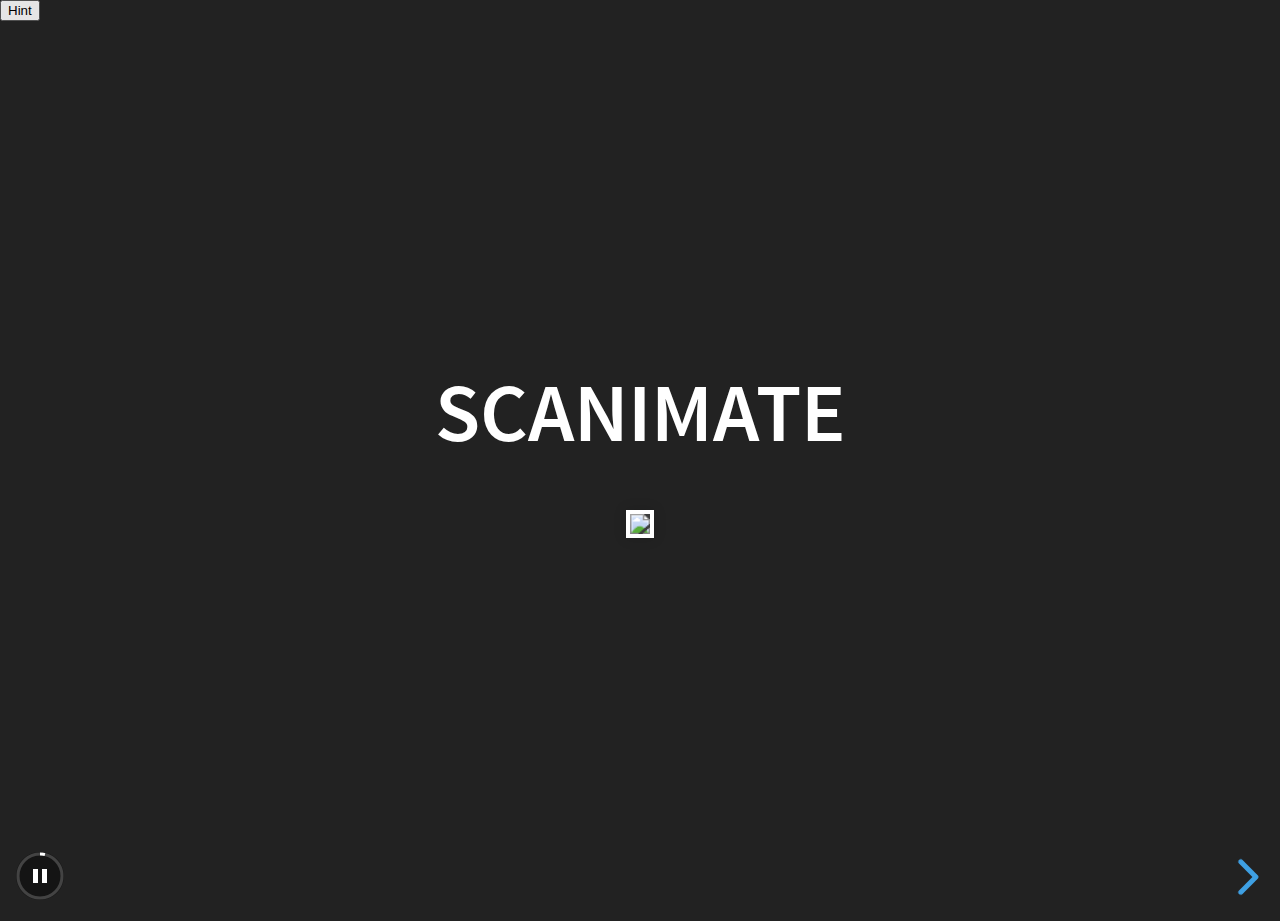
==== reveal/index.html @ d60ea655 "update again" ====
<!doctype html>
<html>
	<head>
		<meta charset="utf-8">
		<meta name="viewport" content="width=device-width, initial-scale=1.0, maximum-scale=1.0, user-scalable=no">

		<title>reveal.js</title>

		<link rel="stylesheet" href="css/reveal.css">
		<link rel="stylesheet" href="css/theme/black.css">
		<link rel="stylesheet" href="css/mystyle.css">

		<!-- Theme used for syntax highlighting of code -->
		<link rel="stylesheet" href="lib/css/zenburn.css">

		<!-- Printing and PDF exports -->
		<script>
			var link = document.createElement( 'link' );
			link.rel = 'stylesheet';
			link.type = 'text/css';
			link.href = window.location.search.match( /print-pdf/gi ) ? 'css/print/pdf.css' : 'css/print/paper.css';
			document.getElementsByTagName( 'head' )[0].appendChild( link );
		</script>
	</head>
	<body>
		<button onclick="SetText(!showText);">Hint</button>
		<div class="reveal">
			<div class="slides">

				<section>
					<h2>Scanimate</h2>
					<!--
					<h3>Brandon Rorke</h3>
					-->
					<img width="75%" src="http://www.scanimate.com/Asheville1.jpg"/>
				</section>

				<section>
					<!-- <h2>Scanimate?</h2> -->
					<ul>
						<li>An <strong>analog</strong> machine used to produce television graphics from the late 1960s to the early 1980s</li>
						<li>Could produce motion 2d and 3d graphics realtime</li>
					</ul>
					<img width="500px" src="img/scanimate_1.jpg"/>
				</section>

				<section>
					<!-- <h2>Analog V. Digital</h2> -->
					<img width="40%" src="https://www.electronicdesign.com/sites/electronicdesign.com/files/styles/article_featured_standard/public/AnalogComputer_Promo.jpg?itok=kFq5DdP9"/>
					<img width="40%" src="https://i.warosu.org/data/vr/img/0014/71/1394943296727.jpg"/>
					<img width="40%" src="https://i.pinimg.com/originals/33/be/5a/33be5a994e225a3d3ecda1280ece3d7b.jpg"/>
				</section>

				<section>
					<img src="http://www.analogmuseum.org/english/examples/spiral/digital_control.jpg"/>
				</section>

				<section>
					<!-- <h2>Origins</h2> -->
					<img width="25%" src="https://d1kvkzjpuym02z.cloudfront.net/530667a0e4b0fc98fffb0742.png?Expires=2003077207&Signature=Vq4lfnCXW1EJ5KRNPHpJ1QynKEM3QZy2FzMmLmc8DcQV7-m8ACvWinnDSF3PeMHDH6bBJyyFNEEA74dUiaPy8IVuEAzqcbWYXLVkSxp7IlZE5xpUlaLtgy~tOxD2oblnKELKZZWpfZcvAGNAQ5Ickj64Ct6NcF-L1Odqh19AMOM_&Key-Pair-Id=APKAJXYWFXCDTRLR3EFA"/>
					<img width="30%" src="https://davesieg.com/wp-content/uploads/2017/01/ScanimateHD2.jpg"/>
					<!--<h3>Lee Harrison and the ANIMAC</h3>-->
				</section>

				<section>

					<img width="400px" src="http://i.imgur.com/56qy5Uz.jpg"/>
					<img src="https://i.ytimg.com/vi/TS1WY4H4Dvk/hqdefault.jpg"/>
				</section>
				<section>
					<!-- <h2>Scanimate becomes commercialized</h2> -->
					<img src="http://www.scanimate.com/Pics/bbgow.gif"/>
					<img src="https://ohiostate.pressbooks.pub/app/uploads/sites/45/2017/04/Screen-Shot-2012-04-17-at-4.29.18-PM.png"/>
				</section>
				
				<section>
					<!-- <h2>Scanimate vs Cel Animation</h2> -->
					<img width="40%" src="https://www.thoughtco.com/thmb/Cob4qSO7QwYue8ro0xcP9YQbPvs=/768x0/filters:no_upscale():max_bytes(150000):strip_icc()/GettyImages-1642310291-566edad23df78ce161a2c600.jpg"/>
					<img width="50%" src="http://www.scanimate.com/Pics/iw3.gif"/>
				</section>

				<section>
					<!-- <h2>How it worked</h2>
					-->

					<img src="http://www.scanimate.com/Pics/CRT1.JPG"/>
				</section>
				<!--
				<section>
					<h2>Uses</h2>
				</section>
				<section>
					<h2>Specific Examples</h2>
				</section>

				-->
				<section>
					<!-- <h2>Scanimate becomes obsolete</h2>-->
					<img src="https://i.ytimg.com/vi/seznQmDp2pU/hqdefault.jpg"/>
				</section>
				<!--

				<section>
					<h2>Pros and Cons</h2>
				</section>
				-->

				<section>
					<!-- <h2>Contemporary Video Synthesizers</h2> -->
					 <img width="40%" src="https://cdn.shopify.com/s/files/1/1396/4059/products/visual-cortex-2_2048x2048.jpg?v=1490186338"/>
					 <img width="50%" src="https://i.vimeocdn.com/video/615782079.webp?mw=800&mh=450"/>
				</section>

				<section>
					<h2>The Last Scanimate</h2>
					<img src="https://scontent-lax3-1.cdninstagram.com/vp/abafd8c3855f7a7293f2d906c1d29c9b/5D1CD122/t51.2885-15/e35/c241.0.598.598/s480x480/12917894_559911124173704_598063148_n.jpg?_nc_ht=scontent-lax3-1.cdninstagram.com"/>
				</section>

			</div>
		</div>

		<script src="lib/js/head.min.js"></script>
		<script src="js/reveal.js"></script>
		<script src="js/hideText.js"></script>

		<script>
			//SetTitle(false);
			// More info about config & dependencies:
			// - https://github.com/hakimel/reveal.js#configuration
			// - https://github.com/hakimel/reveal.js#dependencies
			Reveal.initialize({
				dependencies: [
					{ src: 'plugin/markdown/marked.js' },
					{ src: 'plugin/markdown/markdown.js' },
					{ src: 'plugin/notes/notes.js', async: true },
					{ src: 'plugin/highlight/highlight.js', async: true, callback: function() { hljs.initHighlightingOnLoad(); } }
				]
			});
			Reveal.configure({
				autoSlide: 20000
			});
		</script>
	</body>
</html>
---- reveal/css/theme/black.css ----
/**
 * Black theme for reveal.js. This is the opposite of the 'white' theme.
 *
 * By Hakim El Hattab, http://hakim.se
 */
@import url(../../lib/font/source-sans-pro/source-sans-pro.css);
section.has-light-background, section.has-light-background h1, section.has-light-background h2, section.has-light-background h3, section.has-light-background h4, section.has-light-background h5, section.has-light-background h6 {
  color: #222; }

/*********************************************
 * GLOBAL STYLES
 *********************************************/
body {
  background: #222;
  background-color: #222; }

.reveal {
  font-family: "Source Sans Pro", Helvetica, sans-serif;
  font-size: 42px;
  font-weight: normal;
  color: #fff; }

::selection {
  color: #fff;
  background: #bee4fd;
  text-shadow: none; }

::-moz-selection {
  color: #fff;
  background: #bee4fd;
  text-shadow: none; }

.reveal .slides section,
.reveal .slides section > section {
  line-height: 1.3;
  font-weight: inherit; }

/*********************************************
 * HEADERS
 *********************************************/
.reveal h1,
.reveal h2,
.reveal h3,
.reveal h4,
.reveal h5,
.reveal h6 {
  margin: 0 0 20px 0;
  color: #fff;
  font-family: "Source Sans Pro", Helvetica, sans-serif;
  font-weight: 600;
  line-height: 1.2;
  letter-spacing: normal;
  text-transform: uppercase;
  text-shadow: none;
  word-wrap: break-word; }

.reveal h1 {
  font-size: 2.5em; }

.reveal h2 {
  font-size: 1.6em; }

.reveal h3 {
  font-size: 1.3em; }

.reveal h4 {
  font-size: 1em; }

.reveal h1 {
  text-shadow: none; }

/*********************************************
 * OTHER
 *********************************************/
.reveal p {
  margin: 20px 0;
  line-height: 1.3; }

/* Ensure certain elements are never larger than the slide itself */
.reveal img,
.reveal video,
.reveal iframe {
  max-width: 95%;
  max-height: 95%; }

.reveal strong,
.reveal b {
  font-weight: bold; }

.reveal em {
  font-style: italic; }

.reveal ol,
.reveal dl,
.reveal ul {
  display: inline-block;
  text-align: left;
  margin: 0 0 0 1em; }

.reveal ol {
  list-style-type: decimal; }

.reveal ul {
  list-style-type: disc; }

.reveal ul ul {
  list-style-type: square; }

.reveal ul ul ul {
  list-style-type: circle; }

.reveal ul ul,
.reveal ul ol,
.reveal ol ol,
.reveal ol ul {
  display: block;
  margin-left: 40px; }

.reveal dt {
  font-weight: bold; }

.reveal dd {
  margin-left: 40px; }

.reveal blockquote {
  display: block;
  position: relative;
  width: 70%;
  margin: 20px auto;
  padding: 5px;
  font-style: italic;
  background: rgba(255, 255, 255, 0.05);
  box-shadow: 0px 0px 2px rgba(0, 0, 0, 0.2); }

.reveal blockquote p:first-child,
.reveal blockquote p:last-child {
  display: inline-block; }

.reveal q {
  font-style: italic; }

.reveal pre {
  display: block;
  position: relative;
  width: 90%;
  margin: 20px auto;
  text-align: left;
  font-size: 0.55em;
  font-family: monospace;
  line-height: 1.2em;
  word-wrap: break-word;
  box-shadow: 0px 0px 6px rgba(0, 0, 0, 0.3); }

.reveal code {
  font-family: monospace;
  text-transform: none; }

.reveal pre code {
  display: block;
  padding: 5px;
  overflow: auto;
  max-height: 400px;
  word-wrap: normal; }

.reveal table {
  margin: auto;
  border-collapse: collapse;
  border-spacing: 0; }

.reveal table th {
  font-weight: bold; }

.reveal table th,
.reveal table td {
  text-align: left;
  padding: 0.2em 0.5em 0.2em 0.5em;
  border-bottom: 1px solid; }

.reveal table th[align="center"],
.reveal table td[align="center"] {
  text-align: center; }

.reveal table th[align="right"],
.reveal table td[align="right"] {
  text-align: right; }

.reveal table tbody tr:last-child th,
.reveal table tbody tr:last-child td {
  border-bottom: none; }

.reveal sup {
  vertical-align: super;
  font-size: smaller; }

.reveal sub {
  vertical-align: sub;
  font-size: smaller; }

.reveal small {
  display: inline-block;
  font-size: 0.6em;
  line-height: 1.2em;
  vertical-align: top; }

.reveal small * {
  vertical-align: top; }

/*********************************************
 * LINKS
 *********************************************/
.reveal a {
  color: #42affa;
  text-decoration: none;
  -webkit-transition: color .15s ease;
  -moz-transition: color .15s ease;
  transition: color .15s ease; }

.reveal a:hover {
  color: #8dcffc;
  text-shadow: none;
  border: none; }

.reveal .roll span:after {
  color: #fff;
  background: #068de9; }

/*********************************************
 * IMAGES
 *********************************************/
.reveal section img {
  margin: 15px 0px;
  background: rgba(255, 255, 255, 0.12);
  border: 4px solid #fff;
  box-shadow: 0 0 10px rgba(0, 0, 0, 0.15); }

.reveal section img.plain {
  border: 0;
  box-shadow: none; }

.reveal a img {
  -webkit-transition: all .15s linear;
  -moz-transition: all .15s linear;
  transition: all .15s linear; }

.reveal a:hover img {
  background: rgba(255, 255, 255, 0.2);
  border-color: #42affa;
  box-shadow: 0 0 20px rgba(0, 0, 0, 0.55); }

/*********************************************
 * NAVIGATION CONTROLS
 *********************************************/
.reveal .controls {
  color: #42affa; }

/*********************************************
 * PROGRESS BAR
 *********************************************/
.reveal .progress {
  background: rgba(0, 0, 0, 0.2);
  color: #42affa; }

.reveal .progress span {
  -webkit-transition: width 800ms cubic-bezier(0.26, 0.86, 0.44, 0.985);
  -moz-transition: width 800ms cubic-bezier(0.26, 0.86, 0.44, 0.985);
  transition: width 800ms cubic-bezier(0.26, 0.86, 0.44, 0.985); }

/*********************************************
 * PRINT BACKGROUND
 *********************************************/
@media print {
  .backgrounds {
    background-color: #222; } }
---- reveal/css/mystyle.css ----
strong {
	color:#FFC;
}

button {
	opacity:0;
}

button:hover {
	opacity:100;
}
---- reveal/lib/css/zenburn.css ----
/*

Zenburn style from voldmar.ru (c) Vladimir Epifanov <voldmar@voldmar.ru>
based on dark.css by Ivan Sagalaev

*/

.hljs {
  display: block;
  overflow-x: auto;
  padding: 0.5em;
  background: #3f3f3f;
  color: #dcdcdc;
}

.hljs-keyword,
.hljs-selector-tag,
.hljs-tag {
  color: #e3ceab;
}

.hljs-template-tag {
  color: #dcdcdc;
}

.hljs-number {
  color: #8cd0d3;
}

.hljs-variable,
.hljs-template-variable,
.hljs-attribute {
  color: #efdcbc;
}

.hljs-literal {
  color: #efefaf;
}

.hljs-subst {
  color: #8f8f8f;
}

.hljs-title,
.hljs-name,
.hljs-selector-id,
.hljs-selector-class,
.hljs-section,
.hljs-type {
  color: #efef8f;
}

.hljs-symbol,
.hljs-bullet,
.hljs-link {
  color: #dca3a3;
}

.hljs-deletion,
.hljs-string,
.hljs-built_in,
.hljs-builtin-name {
  color: #cc9393;
}

.hljs-addition,
.hljs-comment,
.hljs-quote,
.hljs-meta {
  color: #7f9f7f;
}


.hljs-emphasis {
  font-style: italic;
}

.hljs-strong {
  font-weight: bold;
}
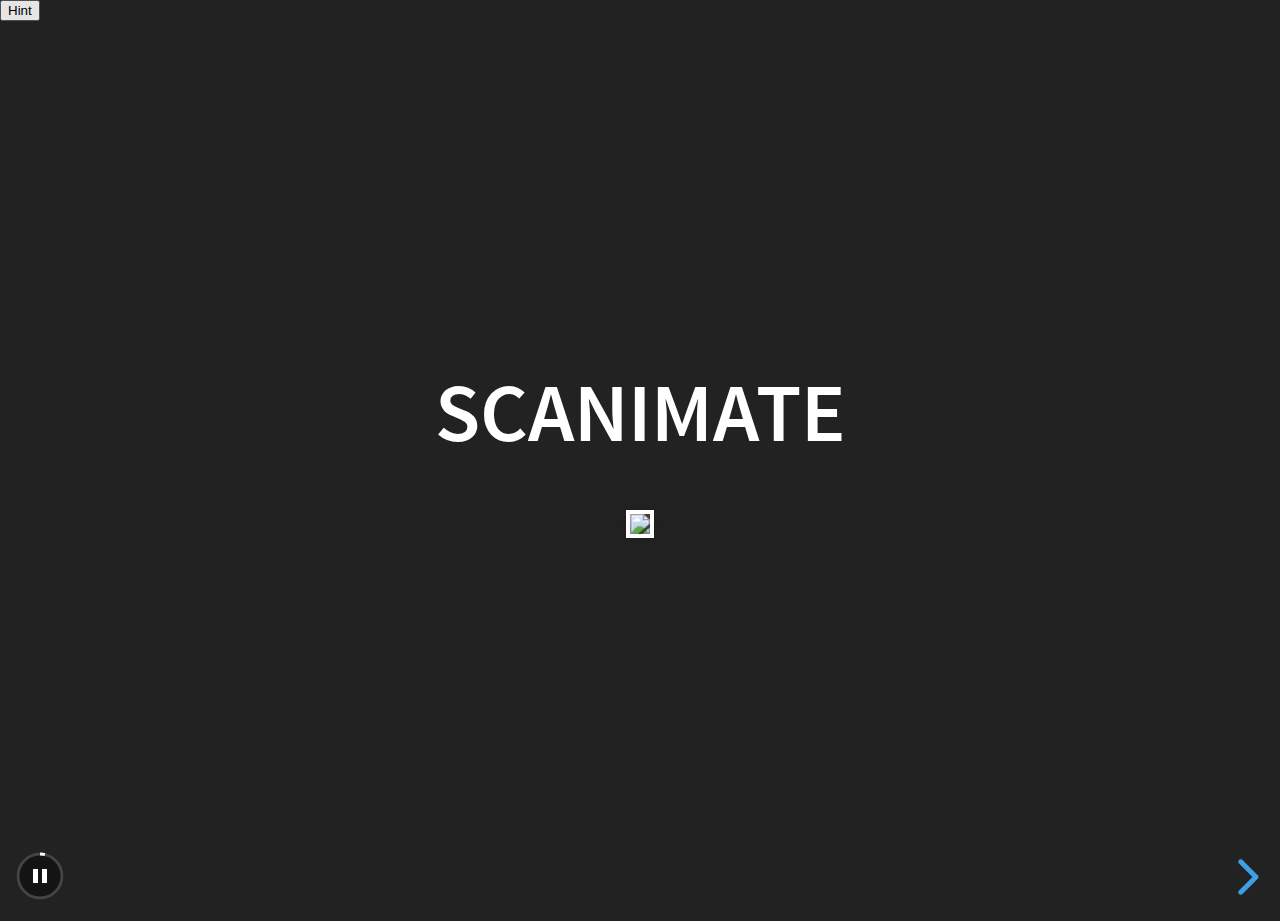
==== commit 312e55ec: "update" ====
--- a/reveal/index.html
+++ b/reveal/index.html
@@ -42,6 +42,7 @@
 						<li>Could produce motion 2d and 3d graphics realtime</li>
 					</ul>
 					<img width="500px" src="img/scanimate_1.jpg"/>
+					<img width="50%" src="https://cdn.lynda.com/course/474683/474683-636355590203483252-16x9.jpg"/>
 				</section>
 
 				<section>
@@ -112,7 +113,7 @@
 				</section>
 
 				<section>
-					<h2>The Last Scanimate</h2>
+					<!-- <h2>The Last Scanimate</h2> -->
 					<img src="https://scontent-lax3-1.cdninstagram.com/vp/abafd8c3855f7a7293f2d906c1d29c9b/5D1CD122/t51.2885-15/e35/c241.0.598.598/s480x480/12917894_559911124173704_598063148_n.jpg?_nc_ht=scontent-lax3-1.cdninstagram.com"/>
 				</section>
 
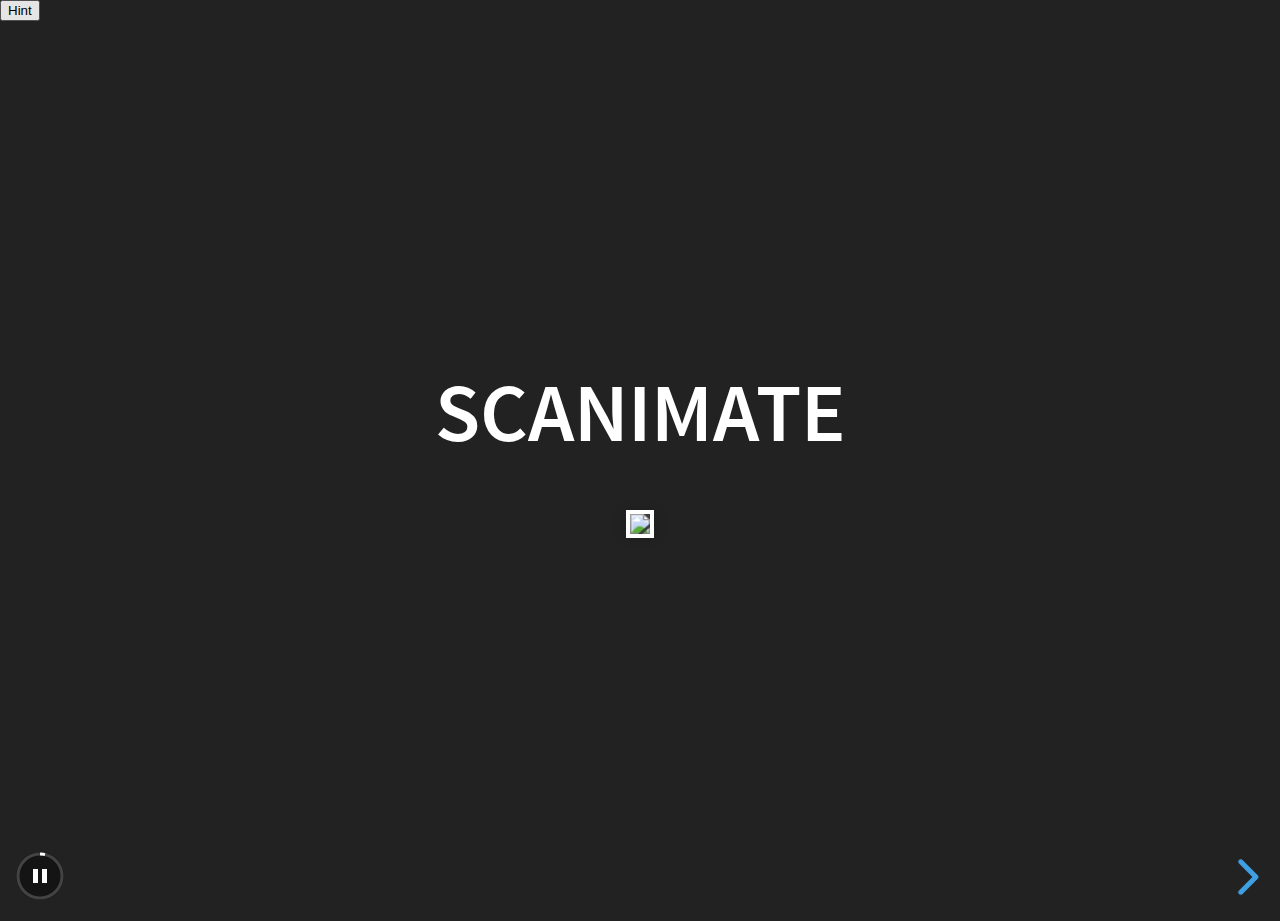
==== commit d5b1d0fc: "local changes" ====
--- a/reveal/index.html
+++ b/reveal/index.html
@@ -116,6 +116,25 @@
 					<!-- <h2>The Last Scanimate</h2> -->
 					<img src="https://scontent-lax3-1.cdninstagram.com/vp/abafd8c3855f7a7293f2d906c1d29c9b/5D1CD122/t51.2885-15/e35/c241.0.598.598/s480x480/12917894_559911124173704_598063148_n.jpg?_nc_ht=scontent-lax3-1.cdninstagram.com"/>
 				</section>
+				
+				<section>
+					<!--
+						- Use of scanimate could only be afforded by bigger companies (news, advertising, etc.)
+						- Commercial scanimate devices
+						- Smaller scanimate devices
+					-->
+					<img width="50%" src="http://www.jumpingfrog.com/images/epm17oct16/zne2567a.jpg"/>
+					<aside class="notes">As mentioned before, the scanimate was pretty much put out of business when digital software could render text and shapes the way it could. Even though software was slower than the scanimate, it was cheeper, it was more accessible, it gave more consistent results, and you didn't need to be an engineer to learn how to use it. Though the price of software such as Video Toaster for the Amiga was still steep, you didn't need to own or rent a big piece of machinery to animate.</aside>
+				</section>
+
+				<section>
+					<img src="https://farm2.staticflickr.com/1892/43665658055_4bd7a2cc3c_b.jpg"/>
+					<aside class="notes">But what if the scanimate and similar analog machines remained the main source of motion graphics to this day? Companies with the money to afford to get their scene made could have a motion graphics video. Smaller companies </aside>
+				</section>
+
+				<section>
+					<img src="https://scontent-atl3-1.cdninstagram.com/vp/2c8d9ed8d751a1e78d0a340a3f6aa030/5D3D5CF0/t51.2885-15/e35/17127113_403031873390981_7464290562129002496_n.jpg?_nc_ht=scontent-atl3-1.cdninstagram.com"/>
+				</section>
 
 			</div>
 		</div>
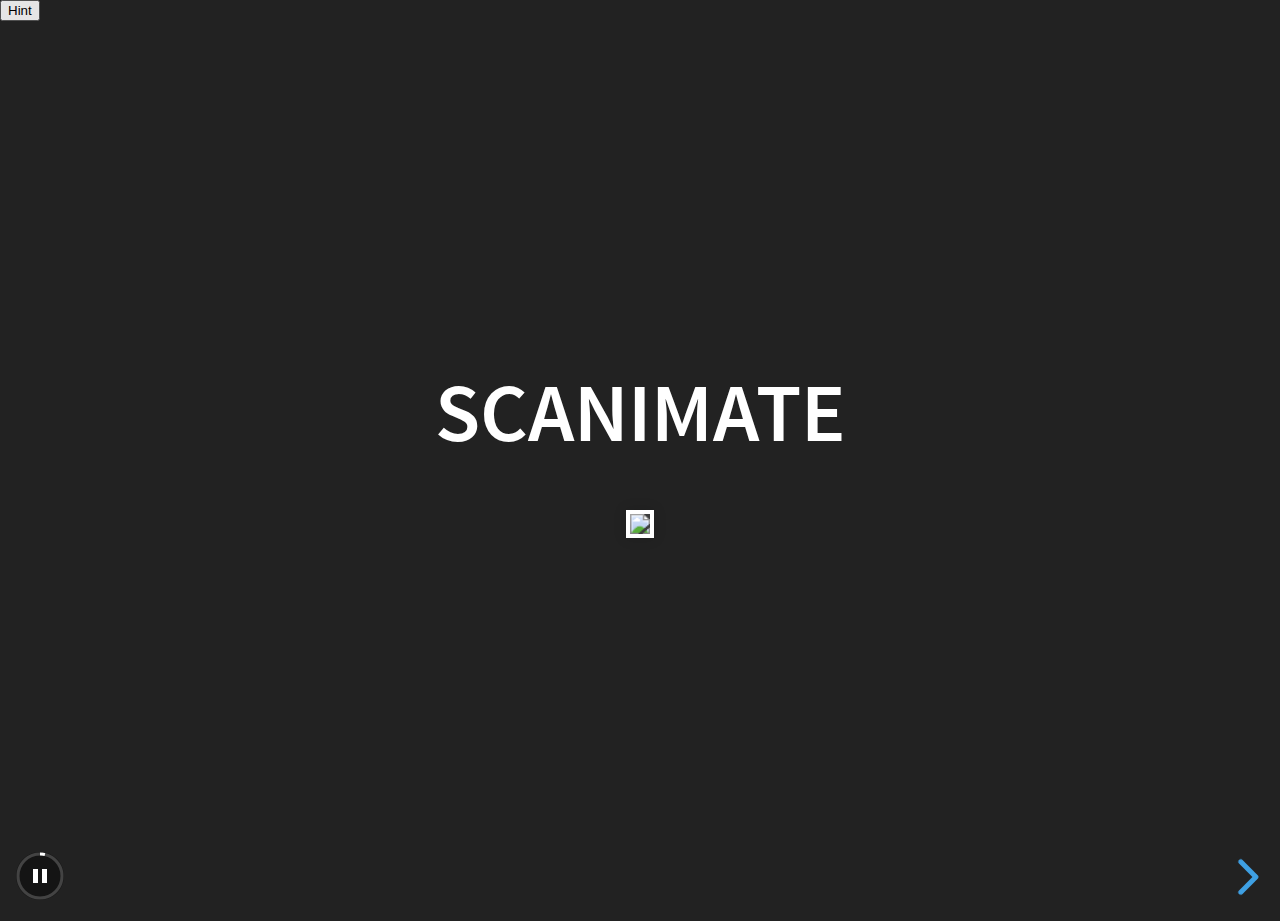
==== commit c15991d9: "updated slide_show" ====
--- a/reveal/index.html
+++ b/reveal/index.html
@@ -128,8 +128,17 @@
 				</section>
 
 				<section>
-					<img src="https://farm2.staticflickr.com/1892/43665658055_4bd7a2cc3c_b.jpg"/>
-					<aside class="notes">But what if the scanimate and similar analog machines remained the main source of motion graphics to this day? Companies with the money to afford to get their scene made could have a motion graphics video. Smaller companies </aside>
+
+					<aside class="notes">But what if the scanimate and similar analog machines remained the main source of motion graphics to this day? Motion graphics would be limited to those who could afford it, meaning smaller companies wouldn't stand a chance in advertising. 
+						<!--Companies with the money to afford to get their scene made could have a motion graphics video. Smaller companies wouldn't have the option for computer generated graphics (and cel animation was already out of the question).--></aside>
+
+				</section>
+				<section>
+					<img src="http://oldcomputers.net/pics/appleii-system.jpg"/>
+					<img width="60%" src="https://farm2.staticflickr.com/1892/43665658055_4bd7a2cc3c_b.jpg"/>
+					<aside class="notes">
+						Alternatively, the scanimate could have undergone the same transformation as the large mainframe computers to relatively more portable microcomputers. 
+					</aside>
 				</section>
 
 				<section>
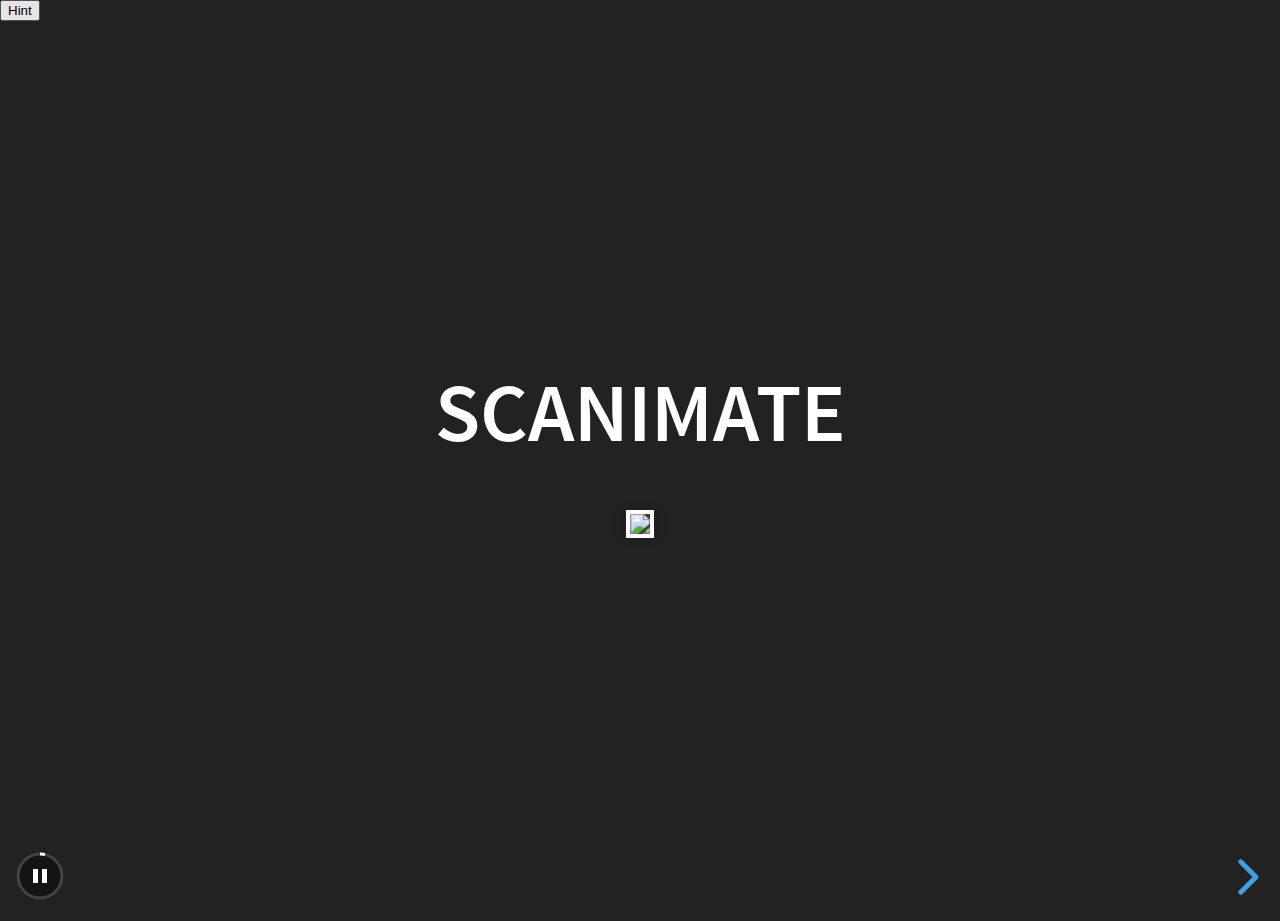
==== commit ef1090f1: "late update" ====
--- a/reveal/index.html
+++ b/reveal/index.html
@@ -137,7 +137,7 @@
 					<img src="http://oldcomputers.net/pics/appleii-system.jpg"/>
 					<img width="60%" src="https://farm2.staticflickr.com/1892/43665658055_4bd7a2cc3c_b.jpg"/>
 					<aside class="notes">
-						Alternatively, the scanimate could have undergone the same transformation as the large mainframe computers to relatively more portable microcomputers. 
+						Alternatively, the scanimate could have undergone the same transformation as the large mainframe computers to relatively more portable microcomputers. Consumer versions of the scanimate would be made, decentralizing the machine from a single operator (company).
 					</aside>
 				</section>
 
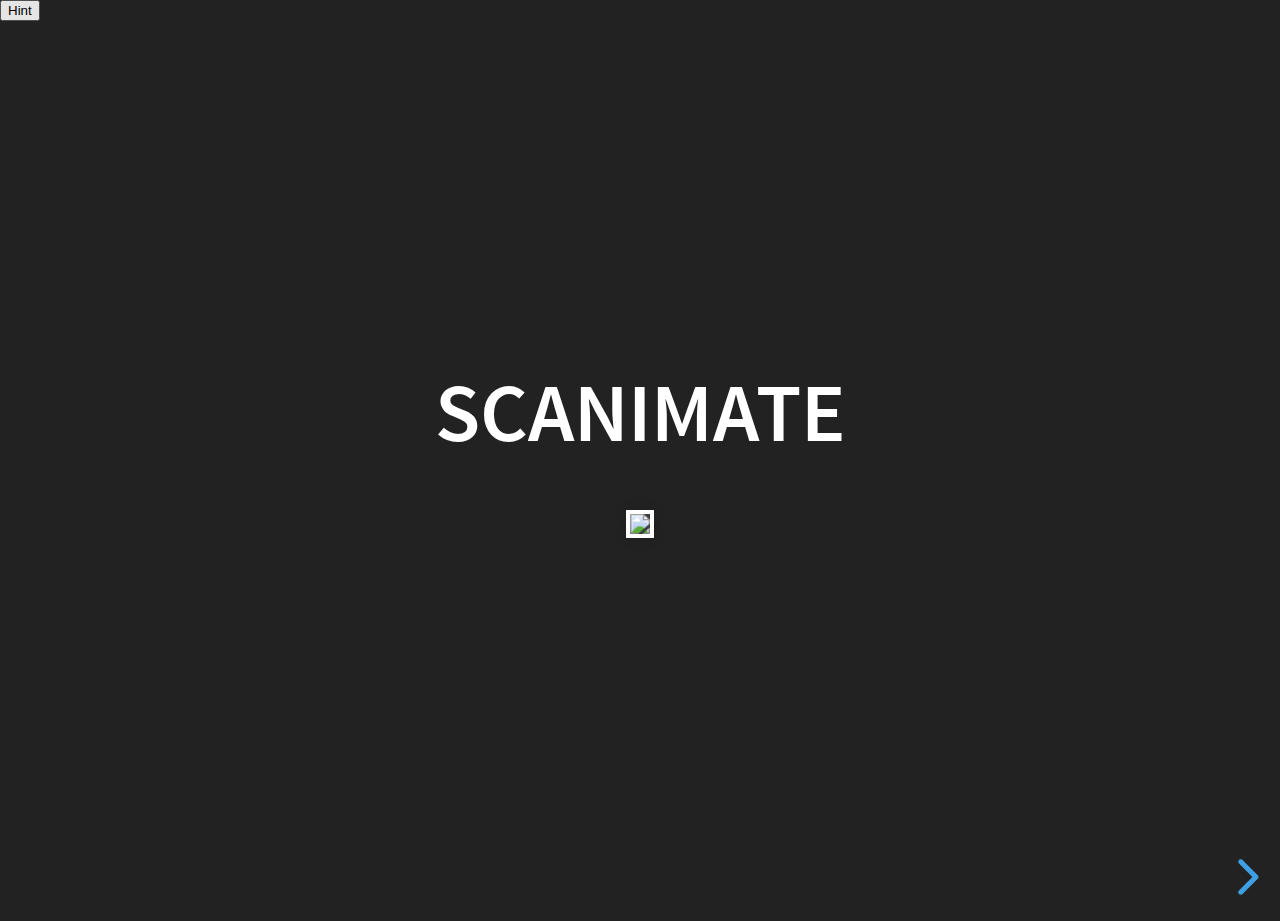
==== commit d15c5f2e: "better links to projects" ====
--- a/reveal/index.html
+++ b/reveal/index.html
@@ -128,7 +128,7 @@
 				</section>
 
 				<section>
-
+					<p><i>Find Image</i></p>
 					<aside class="notes">But what if the scanimate and similar analog machines remained the main source of motion graphics to this day? Motion graphics would be limited to those who could afford it, meaning smaller companies wouldn't stand a chance in advertising. 
 						<!--Companies with the money to afford to get their scene made could have a motion graphics video. Smaller companies wouldn't have the option for computer generated graphics (and cel animation was already out of the question).--></aside>
 
@@ -166,7 +166,8 @@
 				]
 			});
 			Reveal.configure({
-				autoSlide: 20000
+				// we don't need autoslide anymore
+				//autoSlide: 20000
 			});
 		</script>
 	</body>
